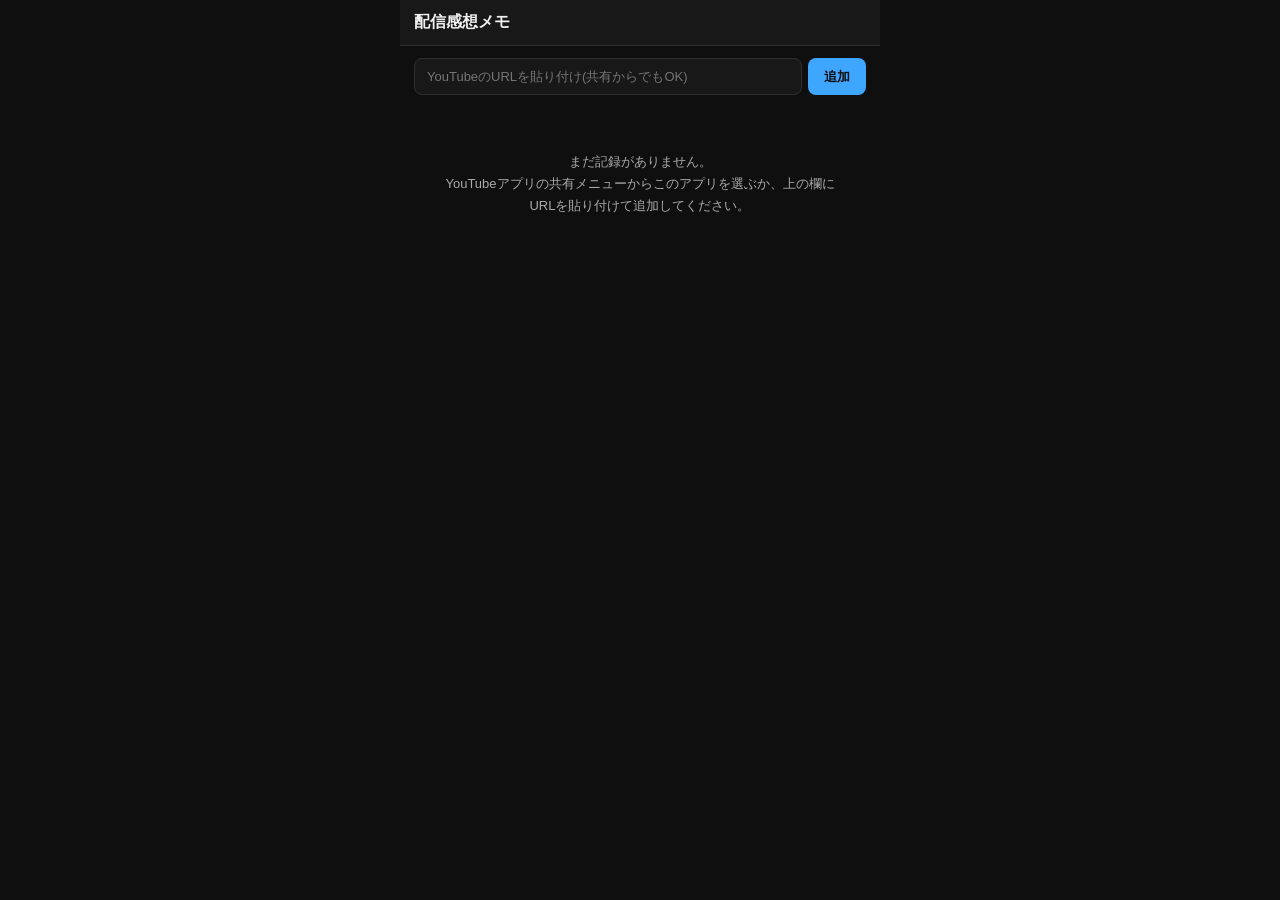
==== index.html @ 5a303c39 "Add files via upload" ====
<!DOCTYPE html>
<html lang="ja">
<head>
<meta charset="UTF-8">
<meta name="viewport" content="width=device-width, initial-scale=1, viewport-fit=cover">
<title>配信感想メモ</title>
<link rel="manifest" href="./manifest.json">
<meta name="theme-color" content="#0f0f0f">
<link rel="apple-touch-icon" href="icons/icon-192.png">
<link rel="stylesheet" href="style.css">
</head>
<body>
<div class="app">
  <header class="top">
    <h1>配信感想メモ</h1>
  </header>
  <main>
    <div class="add-box">
      <input id="urlInput" type="text" placeholder="YouTubeのURLを貼り付け(共有からでもOK)">
      <button id="addBtn">追加</button>
    </div>
    <div id="list"></div>
  </main>
</div>

<div class="toast" id="toast"></div>

<script src="app.js"></script>
<script>
  YTKC.registerSW();

  function relativeDate(ts) {
    if (!ts) return '';
    const d = new Date(ts);
    return d.getFullYear() + '/' + String(d.getMonth() + 1).padStart(2, '0') + '/' + String(d.getDate()).padStart(2, '0');
  }

  function render() {
    const list = document.getElementById('list');
    const videos = YTKC.listVideos();
    list.innerHTML = '';
    if (videos.length === 0) {
      list.innerHTML = '<div class="empty">まだ記録がありません。<br>YouTubeアプリの共有メニューからこのアプリを選ぶか、上の欄にURLを貼り付けて追加してください。</div>';
      return;
    }
    videos.forEach((v) => {
      const a = document.createElement('a');
      a.className = 'video-card';
      a.href = 'video.html?id=' + encodeURIComponent(v.videoId);

      const img = document.createElement('img');
      img.src = v.thumbnail || ('https://i.ytimg.com/vi/' + v.videoId + '/mqdefault.jpg');
      img.alt = '';

      const info = document.createElement('div');
      info.className = 'info';
      const title = document.createElement('div');
      title.className = 'title';
      title.textContent = v.title || v.videoId;
      const meta = document.createElement('div');
      meta.className = 'meta';
      meta.textContent = `コメント${v.entries.length}件 ・ 視聴位置 ${YTKC.formatTime(v.lastWatchedAt)} ・ ${relativeDate(v.updatedAt)}`;

      info.appendChild(title);
      info.appendChild(meta);
      a.appendChild(img);
      a.appendChild(info);
      list.appendChild(a);

      if (!v.title) {
        YTKC.fetchOEmbed(v.videoId).then((meta2) => {
          if (meta2) {
            YTKC.updateMeta(v.videoId, meta2);
            title.textContent = meta2.title || v.videoId;
            if (meta2.thumbnail) img.src = meta2.thumbnail;
          }
        });
      }
    });
  }

  document.getElementById('addBtn').addEventListener('click', () => {
    const val = document.getElementById('urlInput').value.trim();
    if (!val) return;
    location.href = 'share.html?text=' + encodeURIComponent(val);
  });
  document.getElementById('urlInput').addEventListener('keydown', (e) => {
    if (e.key === 'Enter') document.getElementById('addBtn').click();
  });

  render();
</script>
</body>
</html>
---- style.css ----
:root {
  --bg: #0f0f0f;
  --panel: #181818;
  --border: #303030;
  --text: #f1f1f1;
  --sub: #aaa;
  --accent: #3ea6ff;
}

* { box-sizing: border-box; }

body {
  margin: 0;
  background: var(--bg);
  color: var(--text);
  font-family: "Hiragino Kaku Gothic ProN", "Yu Gothic", Roboto, Arial, sans-serif;
  -webkit-tap-highlight-color: transparent;
}

.app {
  max-width: 480px;
  margin: 0 auto;
  min-height: 100vh;
  display: flex;
  flex-direction: column;
}

header.top {
  position: sticky;
  top: 0;
  z-index: 10;
  background: var(--panel);
  border-bottom: 1px solid var(--border);
  padding: 12px 14px;
  display: flex;
  align-items: center;
  justify-content: space-between;
  gap: 8px;
}

header.top h1 {
  font-size: 16px;
  margin: 0;
}

header.top a.back {
  color: var(--accent);
  text-decoration: none;
  font-size: 14px;
}

main { flex: 1; padding: 12px 14px 90px; }

/* ---- video list ---- */
.video-card {
  display: flex;
  gap: 10px;
  padding: 10px;
  background: var(--panel);
  border: 1px solid var(--border);
  border-radius: 10px;
  margin-bottom: 10px;
  text-decoration: none;
  color: var(--text);
}
.video-card img {
  width: 96px;
  height: 54px;
  object-fit: cover;
  border-radius: 6px;
  background: #000;
  flex: none;
}
.video-card .info { min-width: 0; flex: 1; }
.video-card .title {
  font-size: 13px;
  font-weight: 600;
  overflow: hidden;
  text-overflow: ellipsis;
  display: -webkit-box;
  -webkit-line-clamp: 2;
  -webkit-box-orient: vertical;
}
.video-card .meta {
  font-size: 11px;
  color: var(--sub);
  margin-top: 4px;
}

.empty {
  color: var(--sub);
  font-size: 13px;
  text-align: center;
  padding: 40px 20px;
  line-height: 1.7;
}

/* ---- add box (index) ---- */
.add-box {
  display: flex;
  gap: 6px;
  margin-bottom: 16px;
}
.add-box input {
  flex: 1;
  background: var(--panel);
  border: 1px solid var(--border);
  border-radius: 8px;
  padding: 10px 12px;
  color: var(--text);
  font-size: 13px;
}
.add-box button, button.primary {
  background: var(--accent);
  border: none;
  color: #0f0f0f;
  font-weight: 700;
  font-size: 13px;
  padding: 0 16px;
  border-radius: 8px;
  cursor: pointer;
}

/* ---- share / entry form ---- */
.card {
  background: var(--panel);
  border: 1px solid var(--border);
  border-radius: 10px;
  padding: 14px;
  margin-bottom: 14px;
}
.card .video-preview {
  display: flex;
  gap: 10px;
  align-items: center;
  margin-bottom: 10px;
}
.card .video-preview img {
  width: 110px;
  height: 62px;
  object-fit: cover;
  border-radius: 6px;
  background: #000;
  flex: none;
}
.card .video-preview .title { font-size: 13px; font-weight: 600; }

.time-row {
  display: flex;
  align-items: center;
  gap: 8px;
  margin-bottom: 12px;
  font-size: 13px;
  color: var(--sub);
}
.time-row input {
  width: 90px;
  background: #121212;
  border: 1px solid var(--border);
  border-radius: 6px;
  padding: 6px 8px;
  color: var(--text);
  font-size: 13px;
  text-align: center;
}

.emoji-grid {
  display: grid;
  grid-template-columns: repeat(6, 1fr);
  gap: 6px;
  margin-bottom: 12px;
}
.emoji-grid button {
  background: #121212;
  border: 1px solid var(--border);
  border-radius: 8px;
  font-size: 18px;
  padding: 8px 0;
  cursor: pointer;
  color: var(--text);
}
.emoji-grid button:active { background: #232323; }

.text-row {
  display: flex;
  gap: 6px;
  margin-bottom: 8px;
}
.text-row input {
  flex: 1;
  background: #121212;
  border: 1px solid var(--border);
  border-radius: 18px;
  padding: 10px 14px;
  color: var(--text);
  font-size: 14px;
}
.text-row button {
  background: var(--accent);
  border: none;
  color: #0f0f0f;
  font-weight: 700;
  padding: 0 16px;
  border-radius: 18px;
  cursor: pointer;
}

.link-btn {
  display: block;
  width: 100%;
  text-align: center;
  background: transparent;
  border: 1px solid var(--border);
  color: var(--sub);
  padding: 10px;
  border-radius: 8px;
  font-size: 13px;
  cursor: pointer;
}

.toast {
  position: fixed;
  bottom: 20px;
  left: 50%;
  transform: translateX(-50%);
  background: #232323;
  color: var(--text);
  padding: 8px 16px;
  border-radius: 20px;
  font-size: 13px;
  opacity: 0;
  transition: opacity 0.2s;
  pointer-events: none;
  z-index: 999;
}
.toast.show { opacity: 1; }

/* ---- log (video detail) ---- */
.watch-banner {
  display: flex;
  justify-content: space-between;
  align-items: center;
  background: var(--panel);
  border: 1px solid var(--border);
  border-radius: 10px;
  padding: 10px 12px;
  margin-bottom: 12px;
  font-size: 13px;
}
.watch-banner a {
  color: var(--accent);
  text-decoration: none;
  font-weight: 700;
  font-size: 12px;
}

.log { margin-bottom: 16px; }
.entry {
  display: flex;
  gap: 8px;
  align-items: baseline;
  padding: 6px 0;
  border-bottom: 1px solid #1f1f1f;
  font-size: 14px;
}
.entry .ts {
  flex: none;
  color: var(--accent);
  font-variant-numeric: tabular-nums;
  font-size: 12px;
  cursor: pointer;
  text-decoration: none;
}
.entry .content { flex: 1; word-break: break-word; white-space: pre-wrap; }
.entry .del {
  flex: none;
  background: none;
  border: none;
  color: #555;
  font-size: 14px;
  cursor: pointer;
  padding: 0 2px;
}

.actions-row {
  display: flex;
  gap: 8px;
  margin-top: 6px;
}
.actions-row button {
  flex: 1;
  background: var(--panel);
  border: 1px solid var(--border);
  color: var(--text);
  padding: 10px;
  border-radius: 8px;
  font-size: 13px;
  cursor: pointer;
}
.actions-row button.primary {
  background: var(--accent);
  color: #0f0f0f;
  font-weight: 700;
  border: none;
}

textarea.export-area {
  width: 100%;
  min-height: 180px;
  background: #121212;
  border: 1px solid var(--border);
  border-radius: 8px;
  color: var(--text);
  font-size: 13px;
  padding: 10px;
  margin-bottom: 10px;
  white-space: pre-wrap;
}

.error-box {
  background: #2a1414;
  border: 1px solid #5a2a2a;
  color: #ffb3b3;
  border-radius: 8px;
  padding: 12px;
  font-size: 13px;
  margin-bottom: 14px;
  line-height: 1.6;
}
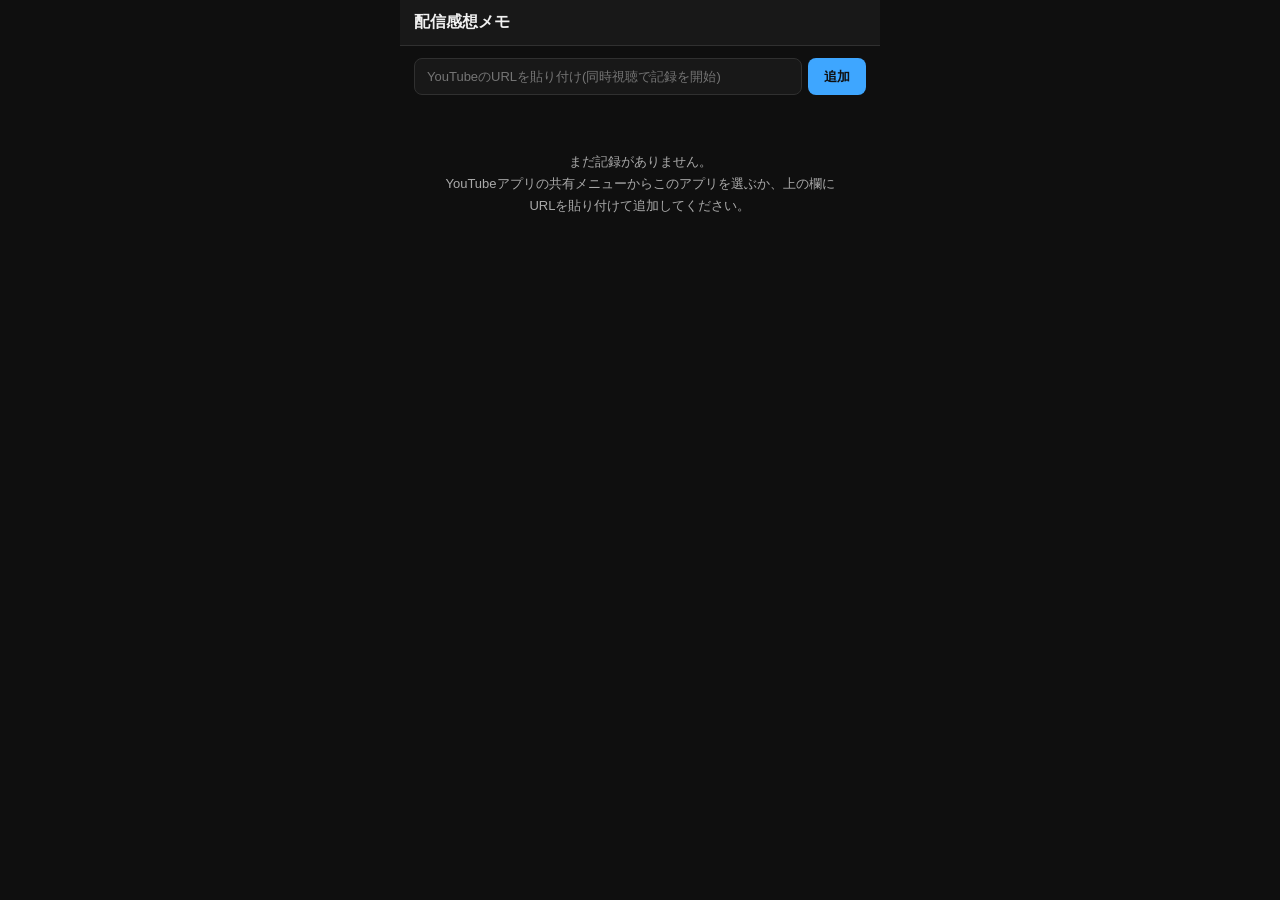
==== commit 64ea7042: "Add files via upload" ====
--- a/index.html
+++ b/index.html
@@ -16,7 +16,7 @@
   </header>
   <main>
     <div class="add-box">
-      <input id="urlInput" type="text" placeholder="YouTubeのURLを貼り付け(共有からでもOK)">
+      <input id="urlInput" type="text" placeholder="YouTubeのURLを貼り付け(同時視聴で記録を開始)">
       <button id="addBtn">追加</button>
     </div>
     <div id="list"></div>
@@ -82,7 +82,7 @@
   document.getElementById('addBtn').addEventListener('click', () => {
     const val = document.getElementById('urlInput').value.trim();
     if (!val) return;
-    location.href = 'share.html?text=' + encodeURIComponent(val);
+    location.href = 'watch.html?text=' + encodeURIComponent(val);
   });
   document.getElementById('urlInput').addEventListener('keydown', (e) => {
     if (e.key === 'Enter') document.getElementById('addBtn').click();
--- a/style.css
+++ b/style.css
@@ -148,38 +148,137 @@
 .time-row {
   display: flex;
   align-items: center;
+  gap: 6px;
+  margin-bottom: 12px;
+  font-size: 13px;
+  color: var(--sub);
+}
+.time-row input {
+  width: 80px;
+  background: #121212;
+  border: 1px solid var(--border);
+  border-radius: 6px;
+  padding: 6px 8px;
+  color: var(--text);
+  font-size: 13px;
+  text-align: center;
+}
+.time-row .stepBtn {
+  flex: none;
+  background: #121212;
+  border: 1px solid var(--border);
+  border-radius: 6px;
+  color: var(--text);
+  font-size: 12px;
+  padding: 6px 8px;
+  cursor: pointer;
+}
+.time-row .stepBtn:active { background: #232323; }
+
+.emoji-toggle-row {
+  display: flex;
+  justify-content: flex-end;
+  margin-bottom: 6px;
+}
+.emoji-toggle-row button {
+  background: #121212;
+  border: 1px solid var(--border);
+  border-radius: 16px;
+  color: var(--text);
+  font-size: 14px;
+  padding: 6px 12px;
+  cursor: pointer;
+}
+.emoji-toggle-row button.active { border-color: var(--accent); }
+
+.emoji-picker {
+  display: none;
+  grid-template-columns: repeat(7, 1fr);
+  gap: 6px;
+  max-height: 160px;
+  overflow-y: auto;
+  padding: 8px;
+  margin-bottom: 10px;
+  background: #121212;
+  border: 1px solid var(--border);
+  border-radius: 8px;
+}
+.emoji-picker.show { display: grid; }
+.emoji-picker button {
+  background: #181818;
+  border: 1px solid var(--border);
+  border-radius: 8px;
+  font-size: 16px;
+  padding: 7px 0;
+  cursor: pointer;
+  color: var(--text);
+}
+.emoji-picker button:active { background: #262626; }
+
+.mode-switch {
+  display: flex;
+  gap: 6px;
+  margin-bottom: 12px;
+}
+.mode-switch button {
+  flex: 1;
+  padding: 9px 4px;
+  border-radius: 8px;
+  border: 1px solid var(--border);
+  background: var(--panel);
+  color: var(--sub);
+  font-size: 12px;
+  cursor: pointer;
+}
+.mode-switch button.active { border-color: var(--accent); color: var(--text); }
+
+.player-wrap {
+  position: relative;
+  width: 100%;
+  padding-top: 56.25%;
+  margin-bottom: 10px;
+  background: #000;
+  border-radius: 8px;
+  overflow: hidden;
+}
+.player-wrap iframe,
+.player-wrap > div {
+  position: absolute;
+  inset: 0;
+  width: 100%;
+  height: 100%;
+}
+
+.embed-status {
+  font-size: 12px;
+  color: var(--sub);
+  text-align: center;
+  padding: 4px 0 10px;
+}
+
+.timer-display {
+  font-size: 44px;
+  font-weight: 700;
+  text-align: center;
+  padding: 14px 0;
+  font-variant-numeric: tabular-nums;
+}
+.timer-controls {
+  display: flex;
   gap: 8px;
   margin-bottom: 12px;
-  font-size: 13px;
-  color: var(--sub);
-}
-.time-row input {
-  width: 90px;
-  background: #121212;
-  border: 1px solid var(--border);
-  border-radius: 6px;
-  padding: 6px 8px;
-  color: var(--text);
-  font-size: 13px;
-  text-align: center;
-}
-
-.emoji-grid {
-  display: grid;
-  grid-template-columns: repeat(6, 1fr);
-  gap: 6px;
-  margin-bottom: 12px;
-}
-.emoji-grid button {
-  background: #121212;
-  border: 1px solid var(--border);
-  border-radius: 8px;
-  font-size: 18px;
-  padding: 8px 0;
-  cursor: pointer;
-  color: var(--text);
-}
-.emoji-grid button:active { background: #232323; }
+}
+.timer-controls button {
+  flex: 1;
+  padding: 10px;
+  border-radius: 8px;
+  border: 1px solid var(--border);
+  background: var(--panel);
+  color: var(--text);
+  font-size: 13px;
+  cursor: pointer;
+}
+.timer-controls button.primary { background: var(--accent); color: #0f0f0f; font-weight: 700; border: none; }
 
 .text-row {
   display: flex;
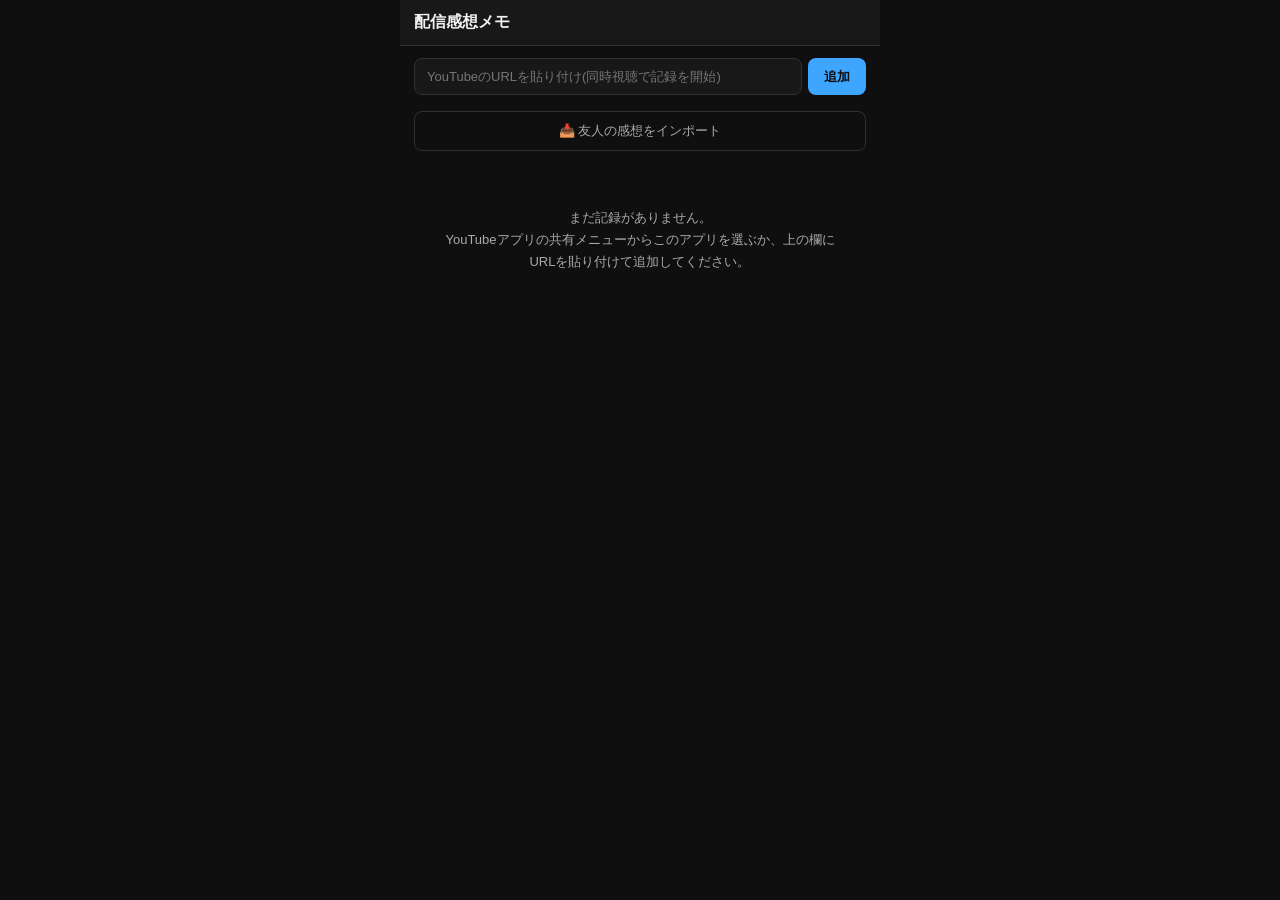
==== commit 39dff496: "Add files via upload" ====
--- a/index.html
+++ b/index.html
@@ -19,6 +19,7 @@
       <input id="urlInput" type="text" placeholder="YouTubeのURLを貼り付け(同時視聴で記録を開始)">
       <button id="addBtn">追加</button>
     </div>
+    <a class="link-btn" href="import.html" style="display:block; margin-bottom:16px; text-decoration:none;">📥 友人の感想をインポート</a>
     <div id="list"></div>
   </main>
 </div>
--- a/style.css
+++ b/style.css
@@ -215,30 +215,73 @@
 }
 .emoji-picker button:active { background: #262626; }
 
-.mode-switch {
-  display: flex;
+.stage {
+  margin: -12px -14px 12px;
+}
+.stage .mode-bar {
+  display: flex;
+  align-items: center;
+  justify-content: space-between;
+  padding: 6px 14px;
+  background: var(--panel);
+  border-bottom: 1px solid var(--border);
+  font-size: 12px;
+  color: var(--sub);
+}
+.stage .mode-bar .current { color: var(--text); font-weight: 600; }
+.stage .mode-bar .expandBtn {
+  background: none;
+  border: none;
+  color: var(--accent);
+  font-size: 12px;
+  padding: 4px 6px;
+  cursor: pointer;
+}
+.stage .mode-switch {
+  display: none;
   gap: 6px;
-  margin-bottom: 12px;
-}
-.mode-switch button {
+  padding: 8px 14px;
+  background: var(--panel);
+  border-bottom: 1px solid var(--border);
+}
+.stage .mode-switch.show { display: flex; }
+.stage .mode-switch button {
   flex: 1;
-  padding: 9px 4px;
-  border-radius: 8px;
-  border: 1px solid var(--border);
-  background: var(--panel);
-  color: var(--sub);
-  font-size: 12px;
-  cursor: pointer;
-}
-.mode-switch button.active { border-color: var(--accent); color: var(--text); }
+  padding: 8px 4px;
+  border-radius: 8px;
+  border: 1px solid var(--border);
+  background: #121212;
+  color: var(--sub);
+  font-size: 12px;
+  cursor: pointer;
+}
+.stage .mode-switch button.active { border-color: var(--accent); color: var(--text); }
+
+.stage .stage-inner {
+  padding: 10px 14px 4px;
+}
+.stage .embed-status {
+  padding: 6px 14px 10px;
+  margin: 0;
+  font-size: 12px;
+  color: var(--sub);
+  text-align: center;
+}
+
+.stage-title {
+  font-size: 13px;
+  font-weight: 600;
+  color: var(--text);
+  padding: 2px 2px 10px;
+}
 
 .player-wrap {
   position: relative;
   width: 100%;
   padding-top: 56.25%;
-  margin-bottom: 10px;
+  margin-bottom: 0;
   background: #000;
-  border-radius: 8px;
+  border-radius: 0;
   overflow: hidden;
 }
 .player-wrap iframe,
@@ -249,13 +292,6 @@
   height: 100%;
 }
 
-.embed-status {
-  font-size: 12px;
-  color: var(--sub);
-  text-align: center;
-  padding: 4px 0 10px;
-}
-
 .timer-display {
   font-size: 44px;
   font-weight: 700;
@@ -371,6 +407,14 @@
   text-decoration: none;
 }
 .entry .content { flex: 1; word-break: break-word; white-space: pre-wrap; }
+.entry .source-badge {
+  flex: none;
+  font-size: 11px;
+  font-weight: 700;
+  padding: 1px 6px;
+  border: 1px solid currentColor;
+  border-radius: 10px;
+}
 .entry .del {
   flex: none;
   background: none;
